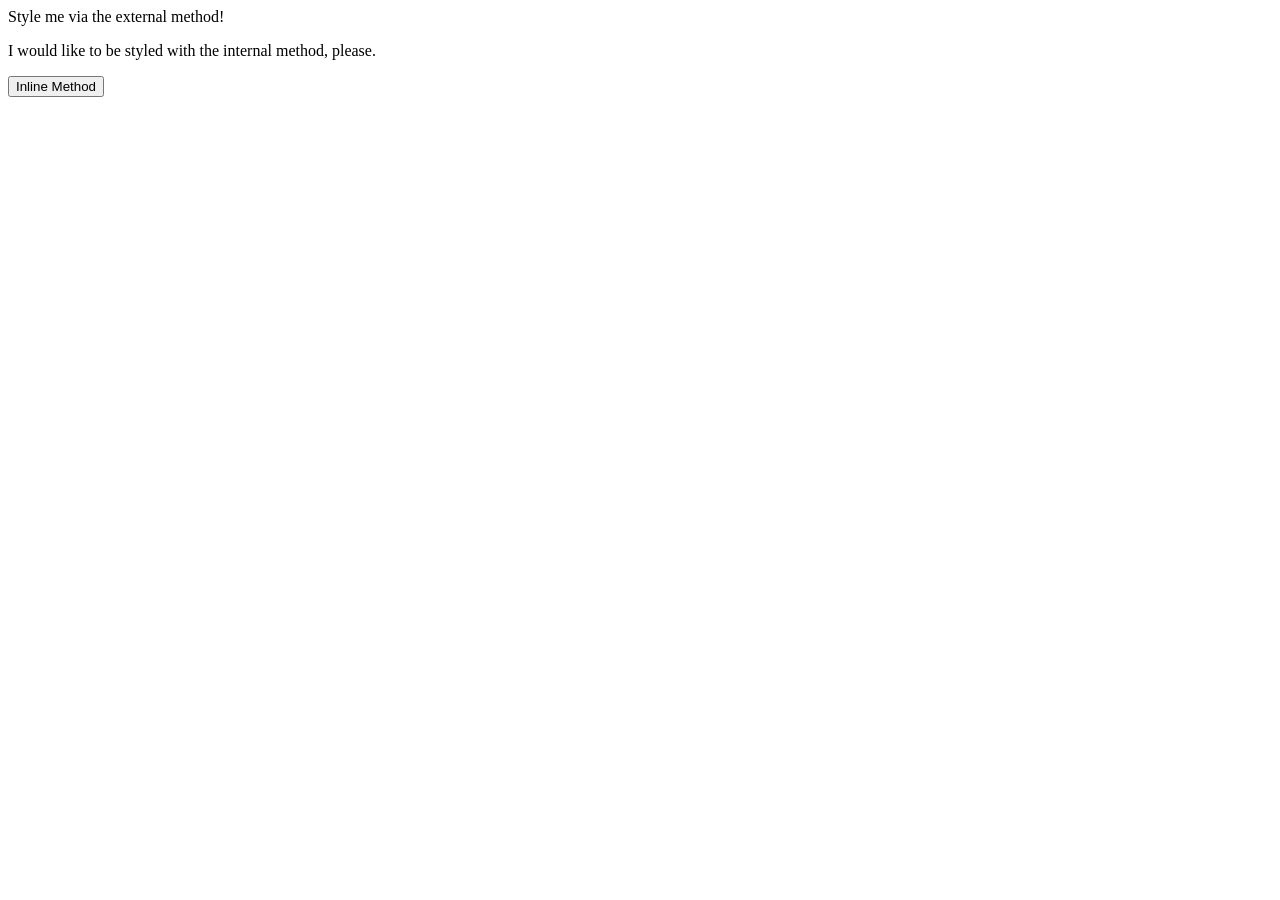
==== foundations/intro-to-css/01-css-methods/index.html @ 8822c8dd "Completed the exrcise I staged the commit in the middle of me doing the solution i hope everything t" ====
<!DOCTYPE html>
<html lang="en">
  <link rel="stylesheet" href="style.css">
  <head>
    <meta charset="UTF-8">
    <meta http-equiv="X-UA-Compatible" content="IE=edge">
    <meta name="viewport" content="width=device-width, initial-scale=1.0">
    <title>Methods for Adding CSS</title>
  </head>
  <body>
    <div>Style me via the external method!</div>
    <p>I would like to be styled with the internal method, please.</p>
    <button>Inline Method</button>
  </body>
</html>
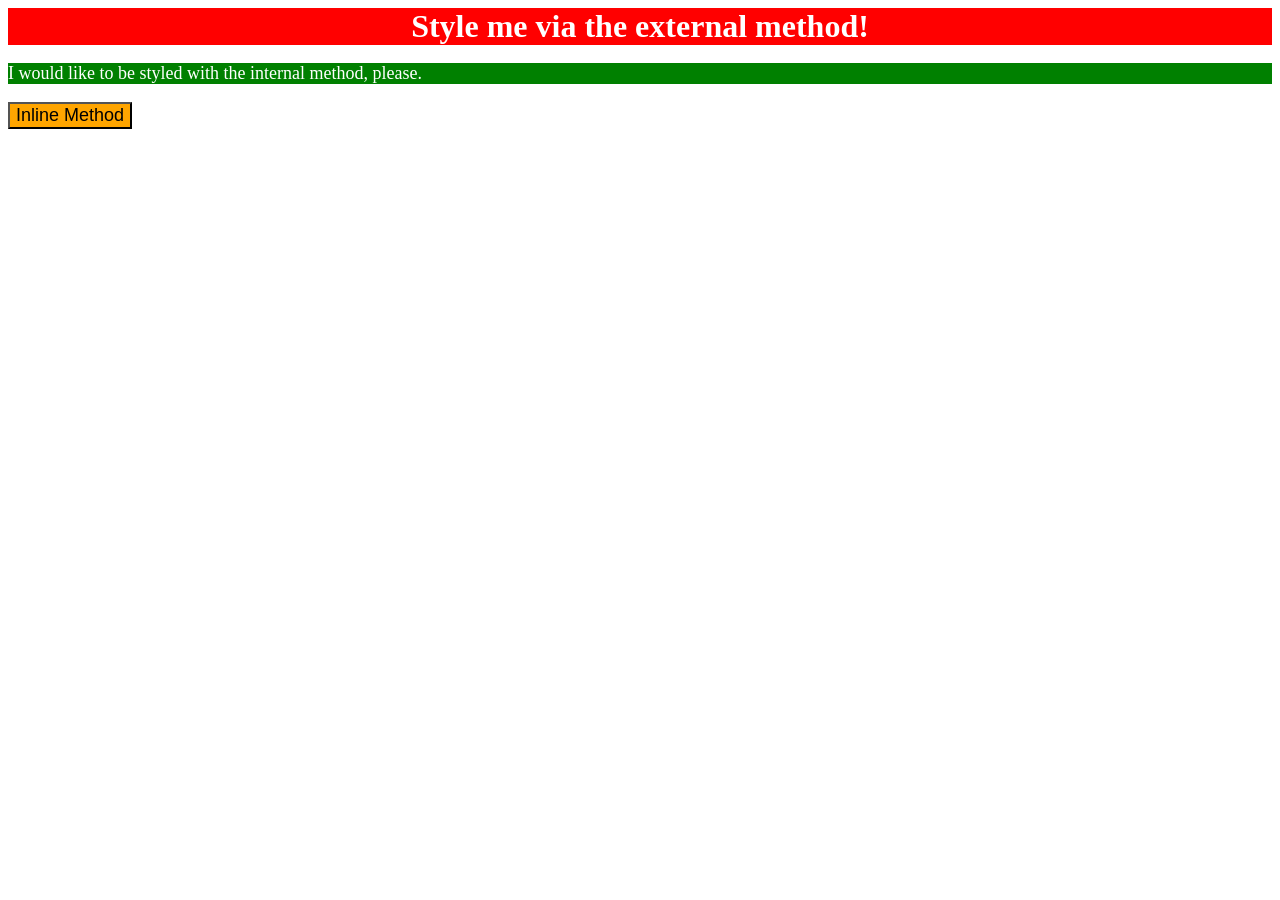
==== commit 7eed3ce5: "01-css-methods/" ====
--- a/foundations/intro-to-css/01-css-methods/index.html
+++ b/foundations/intro-to-css/01-css-methods/index.html
@@ -10,6 +10,14 @@
   <body>
     <div>Style me via the external method!</div>
     <p>I would like to be styled with the internal method, please.</p>
-    <button>Inline Method</button>
+    <button style="background-color: orange; font-size: 18px;">Inline Method</button>
   </body>
-</html>+</html>
+<style>
+  p {
+    background-color: green;
+    color: white;
+    font-size: 18px;
+
+  }
+</style> 
--- a/foundations/intro-to-css/01-css-methods/style.css
+++ b/foundations/intro-to-css/01-css-methods/style.css
@@ -0,0 +1,7 @@
+div {
+    background-color: red;
+    color: white;
+    font-size: 32px;
+    text-align: center;
+    font-weight: bold;
+}   
